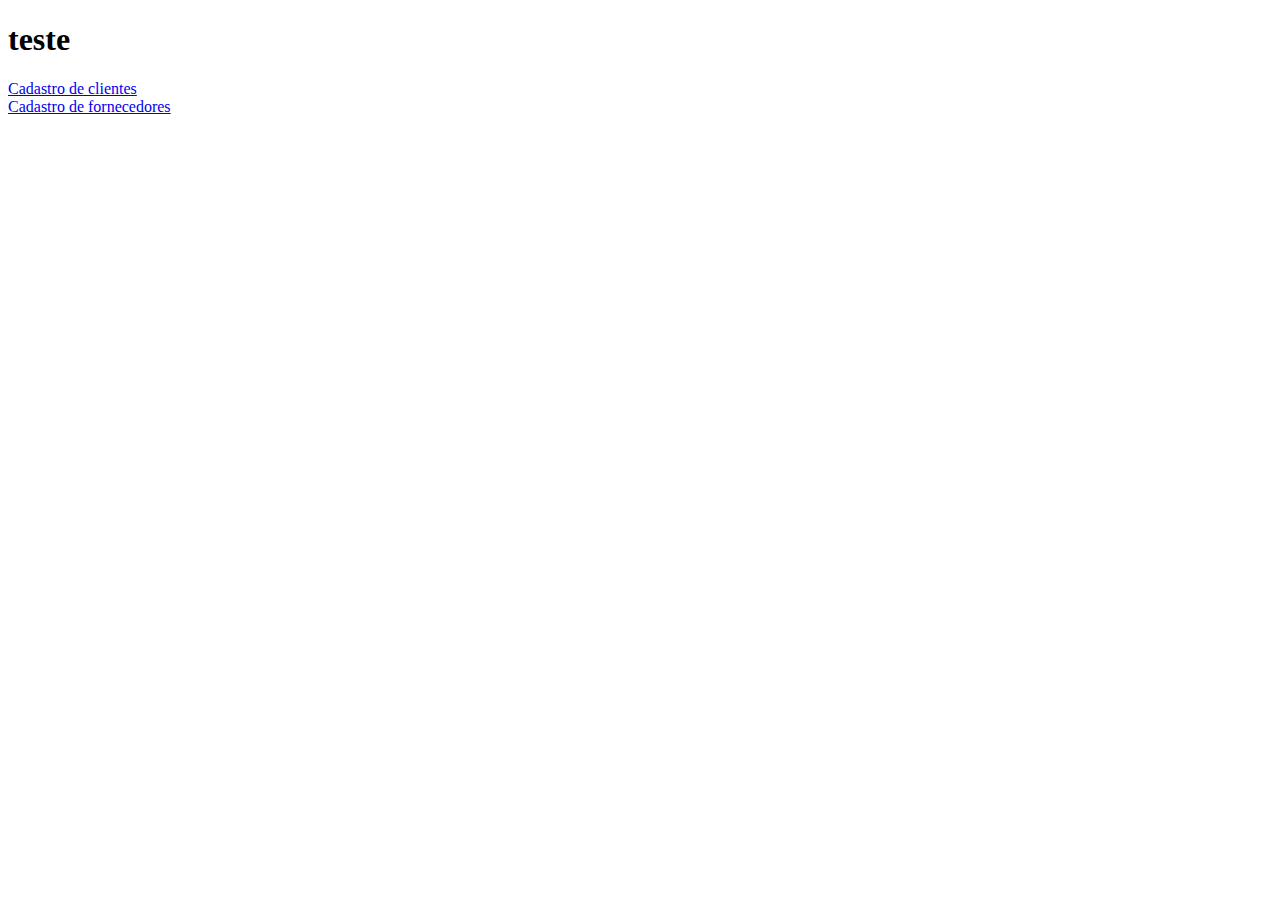
==== view/index.html @ 8f6520f3 "estilizando" ====
<!DOCTYPE html>
<html lang="pt-br">
<head>
    <meta charset="UTF-8">
    <meta http-equiv="X-UA-Compatible" content="IE=edge">
    <meta name="viewport" content="width=device-width, initial-scale=1.0">
    <title>index</title>
</head>
<body>
    <h1>teste</h1>
    <a href="clientes.html">Cadastro de clientes</a> <br>
    <a href="fornecedor.html">Cadastro de fornecedores</a>
</body>
</html>
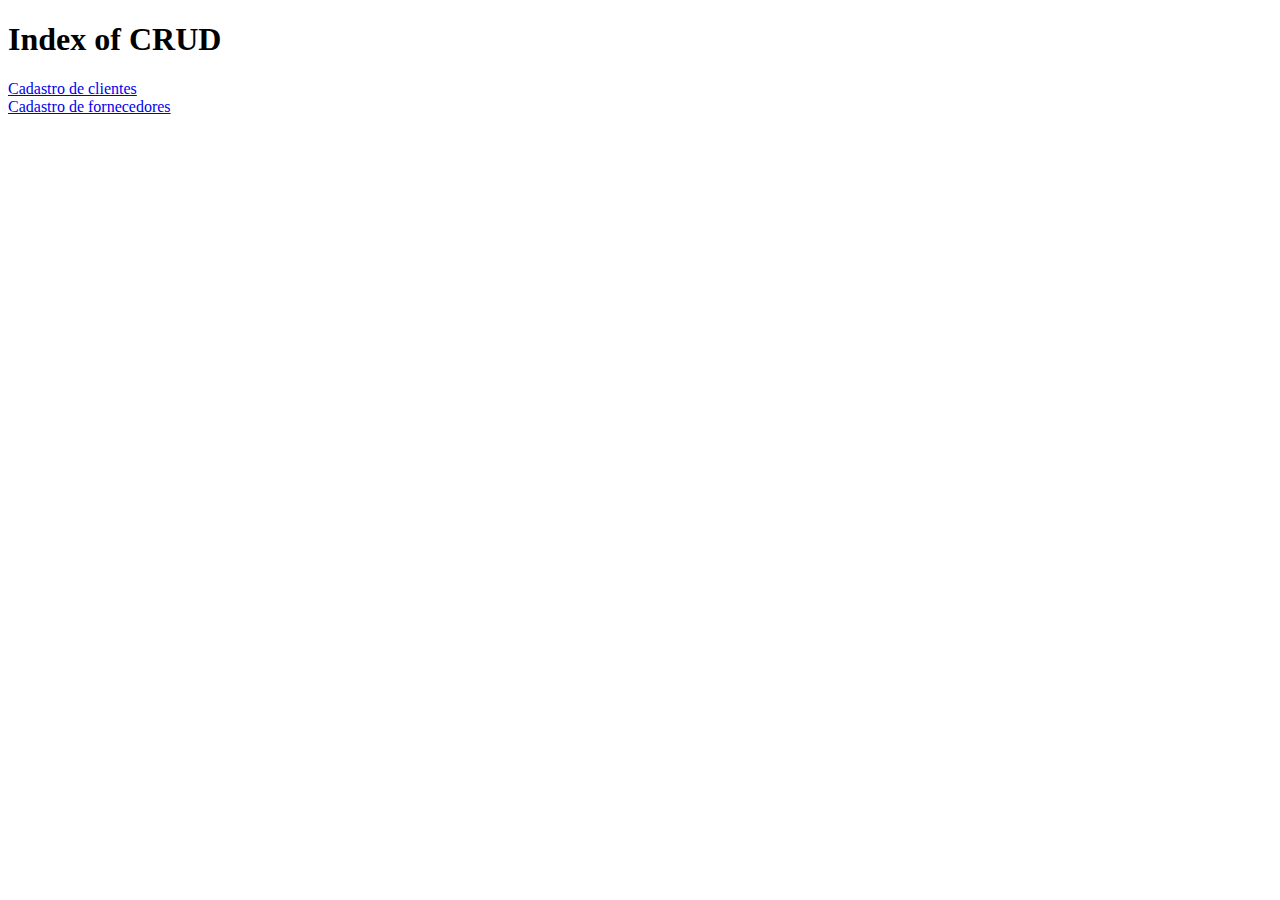
==== commit 12a73473: "Colocando para facilitar a pesquisa no banco de dados" ====
--- a/view/index.html
+++ b/view/index.html
@@ -7,7 +7,7 @@
     <title>index</title>
 </head>
 <body>
-    <h1>teste</h1>
+    <h1>Index of CRUD</h1>
     <a href="clientes.html">Cadastro de clientes</a> <br>
     <a href="fornecedor.html">Cadastro de fornecedores</a>
 </body>
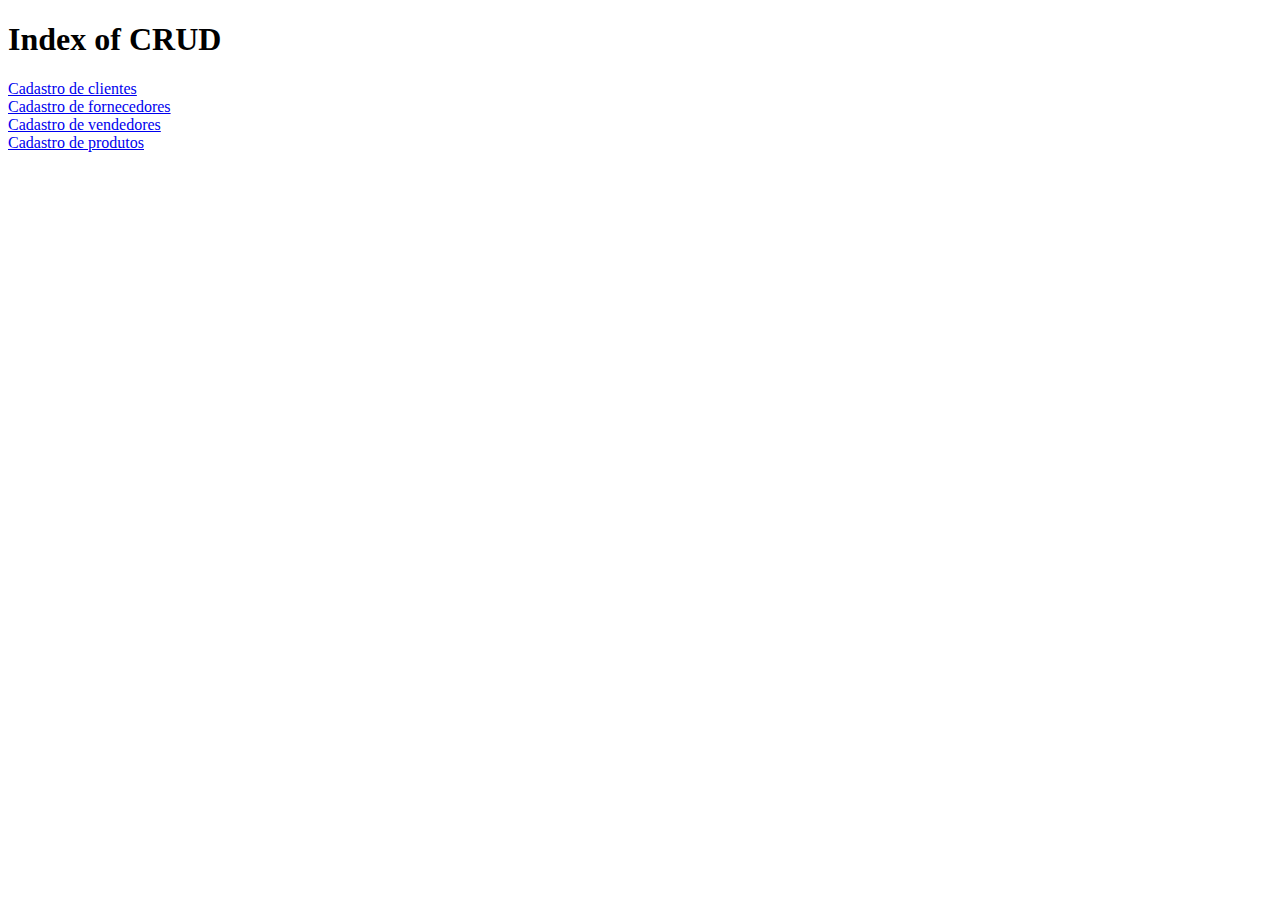
==== commit ef6fdc2c: "cadastro de vendedores" ====
--- a/view/index.html
+++ b/view/index.html
@@ -8,7 +8,9 @@
 </head>
 <body>
     <h1>Index of CRUD</h1>
-    <a href="clientes.html">Cadastro de clientes</a> <br>
-    <a href="fornecedor.html">Cadastro de fornecedores</a>
+    <a href="cad_clientes.html">Cadastro de clientes</a> <br>
+    <a href="cad_fornecedor.html">Cadastro de fornecedores</a> <br>
+    <a href="cad_vendedores.html">Cadastro de vendedores</a> <br>
+    <a href="cad_produtos.html">Cadastro de produtos</a> <br>
 </body>
 </html>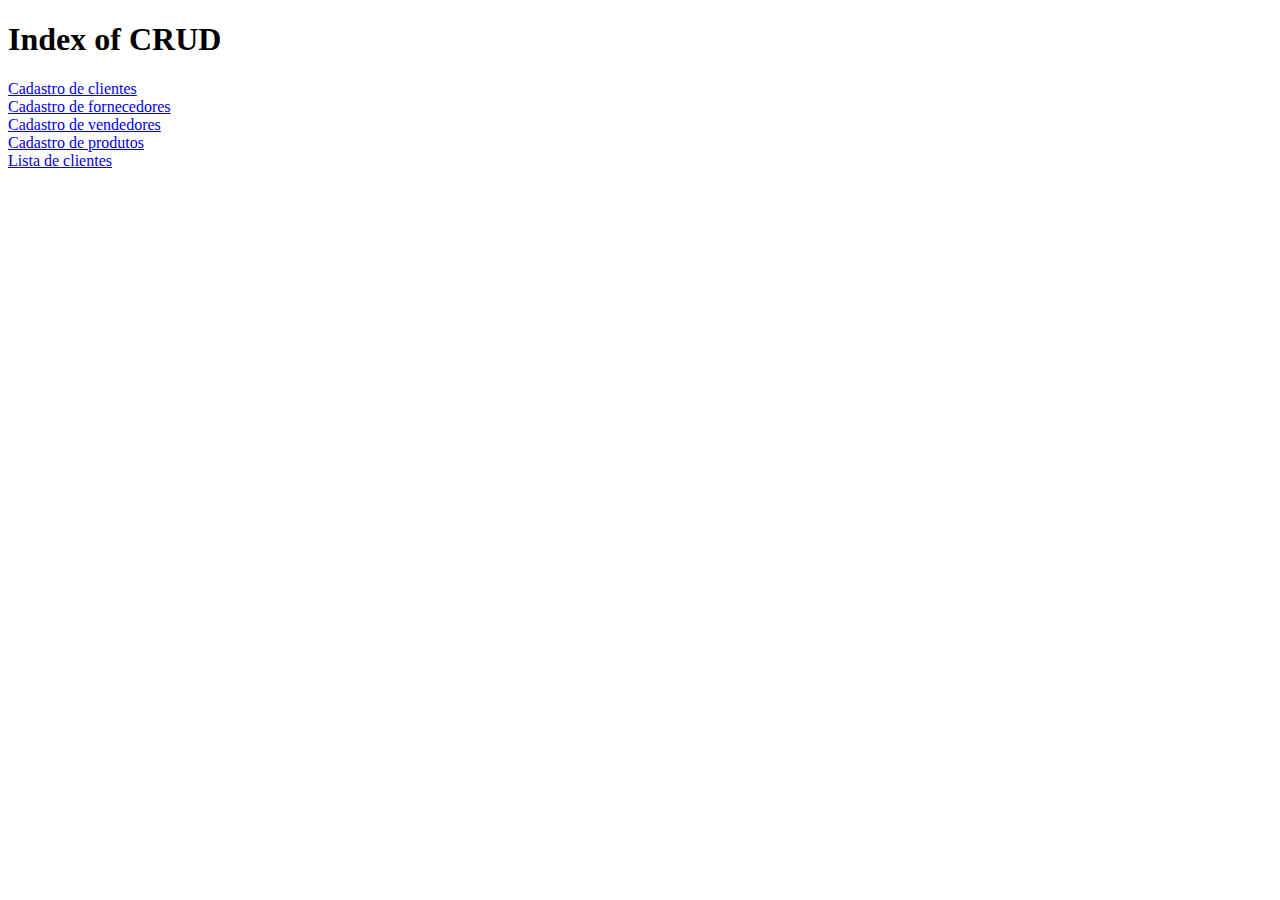
==== commit 5b7022e3: "asda" ====
--- a/view/index.html
+++ b/view/index.html
@@ -11,6 +11,7 @@
     <a href="cad_clientes.html">Cadastro de clientes</a> <br>
     <a href="cad_fornecedor.html">Cadastro de fornecedores</a> <br>
     <a href="cad_vendedores.html">Cadastro de vendedores</a> <br>
-    <a href="cad_produtos.html">Cadastro de produtos</a> <br>
+    <a href="cad_produtos.php">Cadastro de produtos</a> <br>
+    <a href="listaclientes.php">Lista de clientes</a>
 </body>
 </html>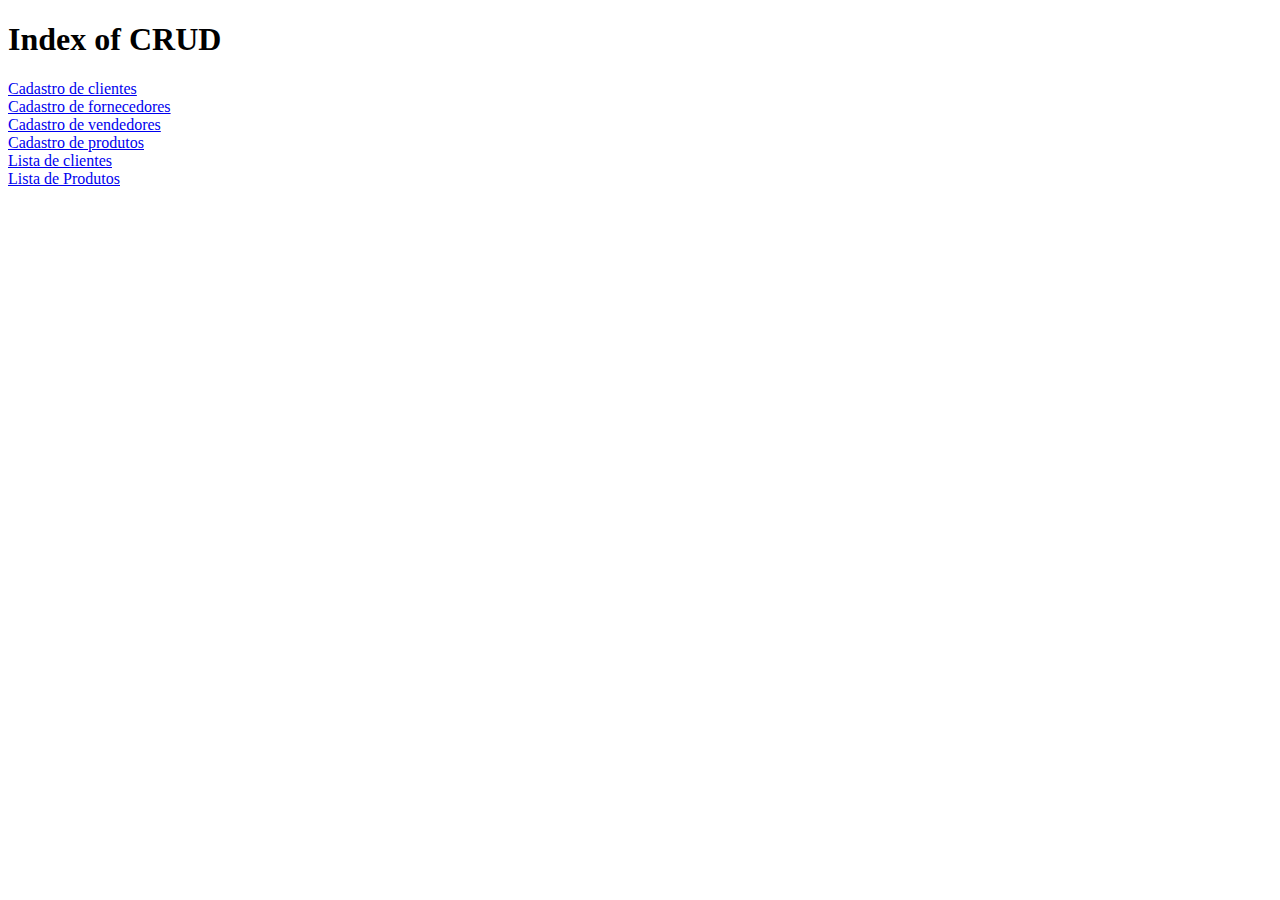
==== commit 7e30708a: "lista de produtos" ====
--- a/view/index.html
+++ b/view/index.html
@@ -12,6 +12,7 @@
     <a href="cad_fornecedor.html">Cadastro de fornecedores</a> <br>
     <a href="cad_vendedores.html">Cadastro de vendedores</a> <br>
     <a href="cad_produtos.php">Cadastro de produtos</a> <br>
-    <a href="listaclientes.php">Lista de clientes</a>
+    <a href="lista_clie.php">Lista de clientes</a><br>
+    <a href="lista_prod.php">Lista de Produtos</a>
 </body>
 </html>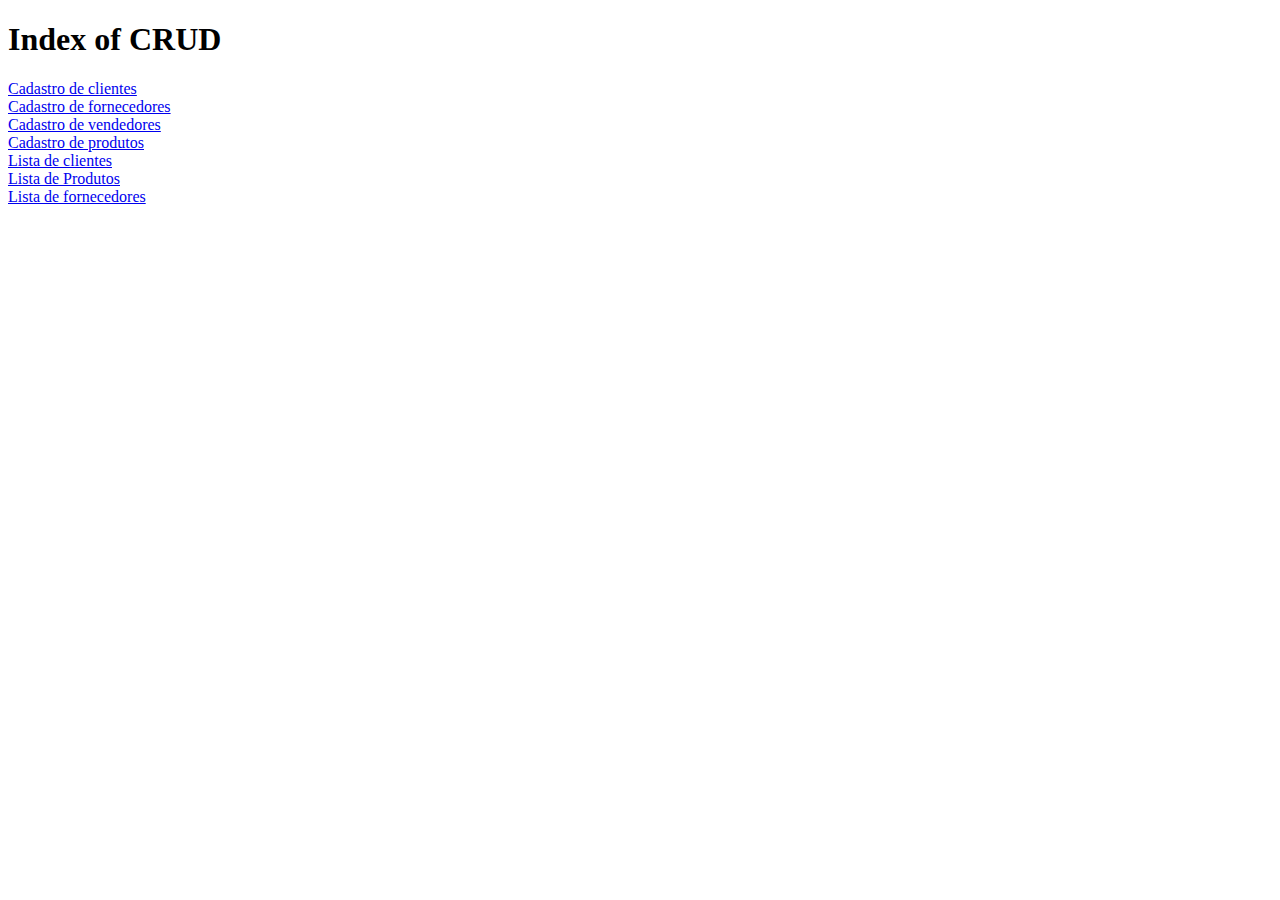
==== commit 75993930: "marcelinho" ====
--- a/view/index.html
+++ b/view/index.html
@@ -13,6 +13,7 @@
     <a href="cad_vendedores.html">Cadastro de vendedores</a> <br>
     <a href="cad_produtos.php">Cadastro de produtos</a> <br>
     <a href="lista_clie.php">Lista de clientes</a><br>
-    <a href="lista_prod.php">Lista de Produtos</a>
+    <a href="lista_prod.php">Lista de Produtos</a> <br>
+    <a href="lista_fornecedor.php">Lista de fornecedores</a>
 </body>
 </html>